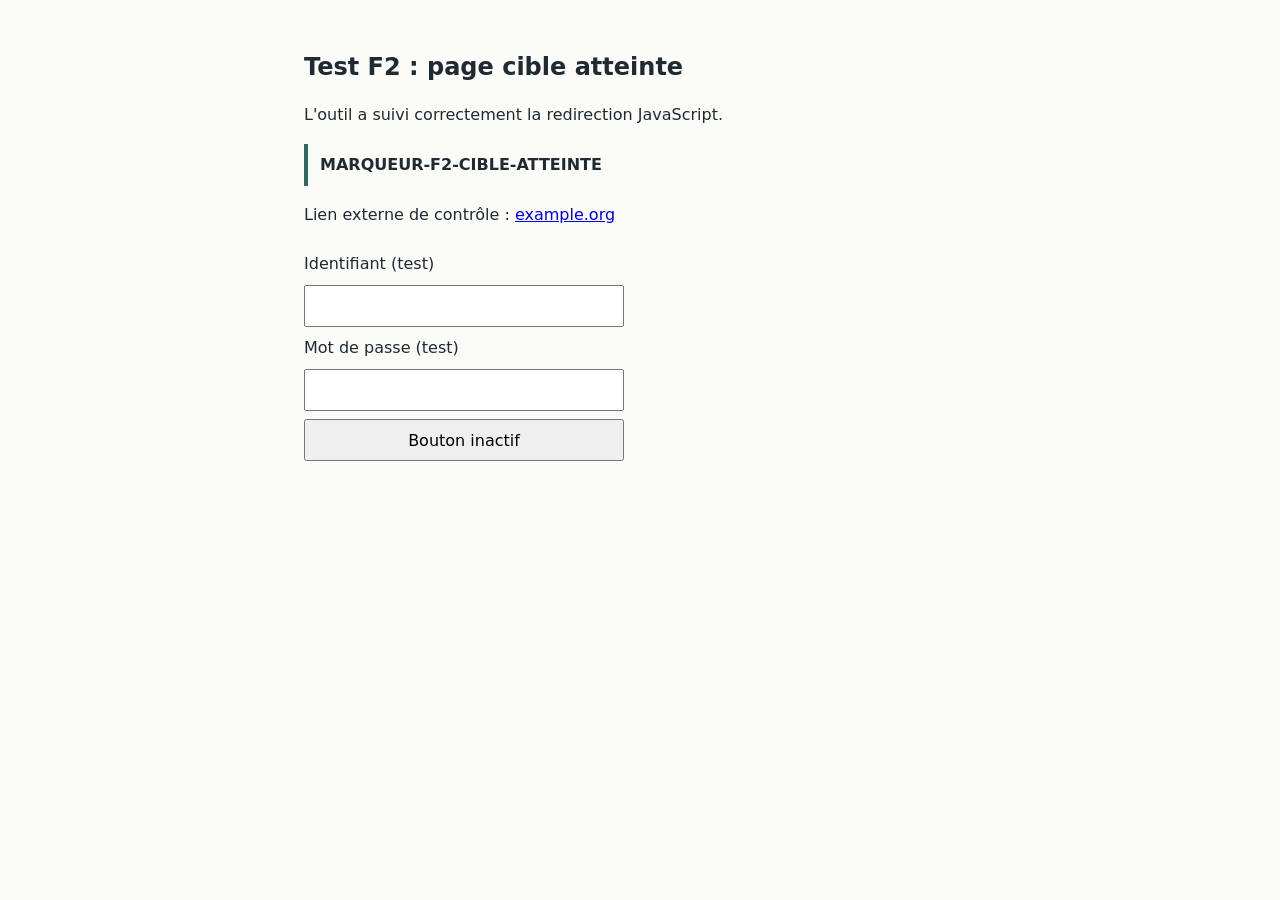
==== cible-f2.html @ d747423b "Ajoute les pages de test de la catégorie F (redirections côté client)" ====
<!DOCTYPE html>
<html lang="fr">
<head>
  <meta charset="utf-8">
  <meta name="viewport" content="width=device-width, initial-scale=1">
  <meta name="robots" content="noindex, nofollow">
  <meta name="description" content="Page cible du test F2 du banc de collecte">
  <title>Test F2 : page cible atteinte</title>
  <link rel="stylesheet" href="style.css">
</head>
<body>
  <h1>Test F2 : page cible atteinte</h1>
  <p>L'outil a suivi correctement la redirection JavaScript.</p>
  <p class="marqueur">MARQUEUR-F2-CIBLE-ATTEINTE</p>

  <!-- Éléments de contrôle pour l'extracteur commun (formulaires, liens, texte caché).
       Formulaire fictif sans marque, l'action pointe vers un domaine réservé à la documentation. -->
  <p class="cache">MARQUEUR-F2-TEXTE-CACHE</p>
  <p>Lien externe de contrôle : <a href="https://example.org/">example.org</a></p>
  <form action="https://example.com/formulaire-de-test" method="post">
    <label for="identifiant">Identifiant (test)</label>
    <input id="identifiant" name="identifiant" type="text" autocomplete="off">
    <label for="mot_de_passe">Mot de passe (test)</label>
    <input id="mot_de_passe" name="mot_de_passe" type="password" autocomplete="off">
    <button type="button">Bouton inactif</button>
  </form>
</body>
</html>
---- style.css ----
/* Feuille de style commune, volontairement sobre : ces pages servent de vérité terrain
   au banc d'évaluation et ne doivent charger aucune ressource externe. */
:root { color-scheme: light dark; --encre: #1f2a33; --fond: #fbfbf8; --repere: #2e6b5e; }
@media (prefers-color-scheme: dark) { :root { --encre: #e6e9eb; --fond: #161b1f; --repere: #7cc4b2; } }
body { font-family: system-ui, sans-serif; color: var(--encre); background: var(--fond);
       max-width: 42rem; margin: 3rem auto; padding: 0 1.25rem; line-height: 1.6; }
h1 { font-size: 1.5rem; margin-bottom: .25rem; }
code { font-size: .95em; }
.marqueur { border-left: 4px solid var(--repere); padding: .5rem .75rem; font-weight: 600; }
.cache { display: none; }
form { display: grid; gap: .5rem; max-width: 20rem; margin-top: 1.5rem; }
input, button { font: inherit; padding: .4rem .5rem; }
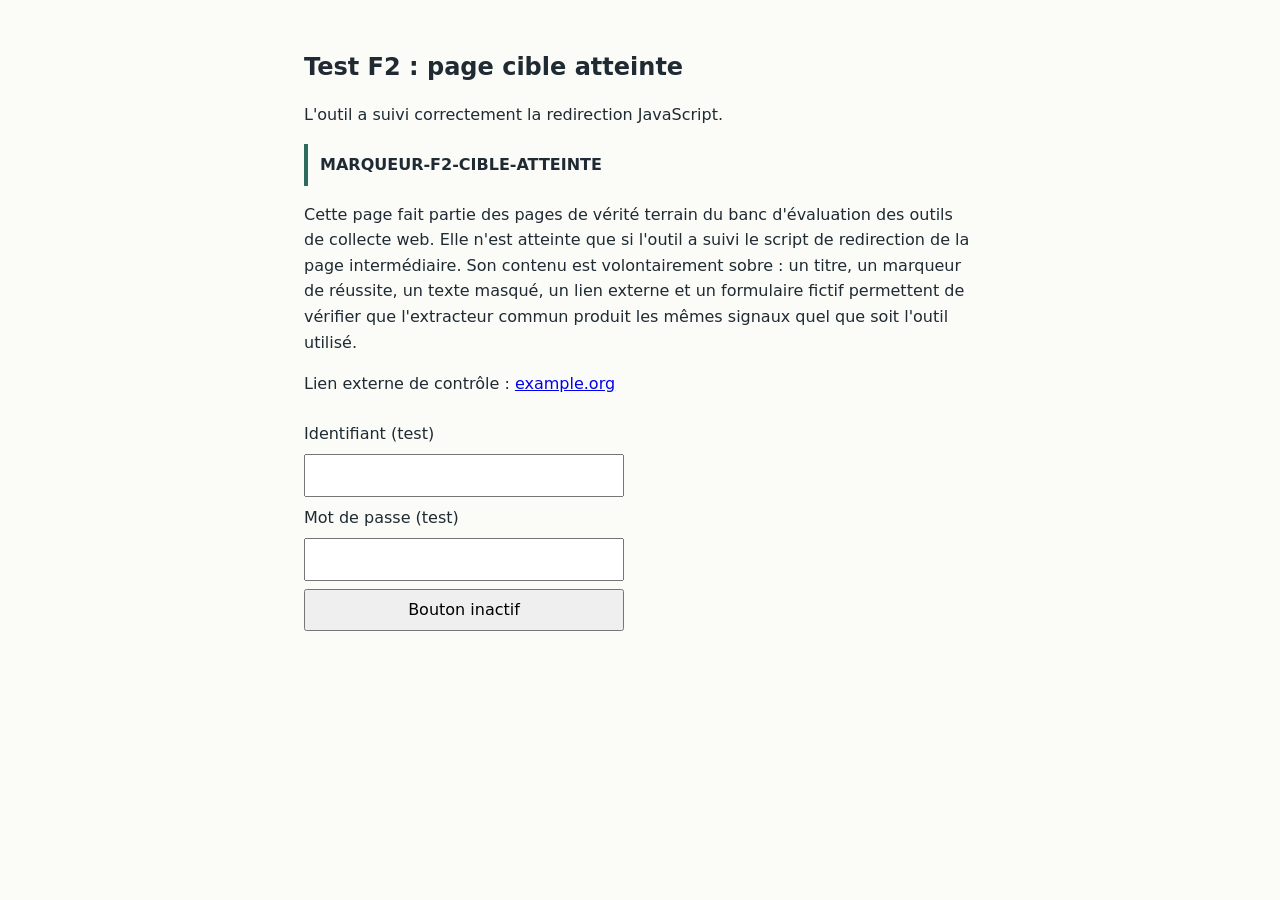
==== commit da63390f: "Allonge le texte des pages cibles F1 et F2" ====
--- a/cible-f2.html
+++ b/cible-f2.html
@@ -12,6 +12,11 @@
   <h1>Test F2 : page cible atteinte</h1>
   <p>L'outil a suivi correctement la redirection JavaScript.</p>
   <p class="marqueur">MARQUEUR-F2-CIBLE-ATTEINTE</p>
+  <p>Cette page fait partie des pages de vérité terrain du banc d'évaluation des outils de
+     collecte web. Elle n'est atteinte que si l'outil a suivi le script de redirection de la page
+     intermédiaire. Son contenu est volontairement sobre : un titre, un marqueur de réussite,
+     un texte masqué, un lien externe et un formulaire fictif permettent de vérifier que
+     l'extracteur commun produit les mêmes signaux quel que soit l'outil utilisé.</p>
 
   <!-- Éléments de contrôle pour l'extracteur commun (formulaires, liens, texte caché).
        Formulaire fictif sans marque, l'action pointe vers un domaine réservé à la documentation. -->
